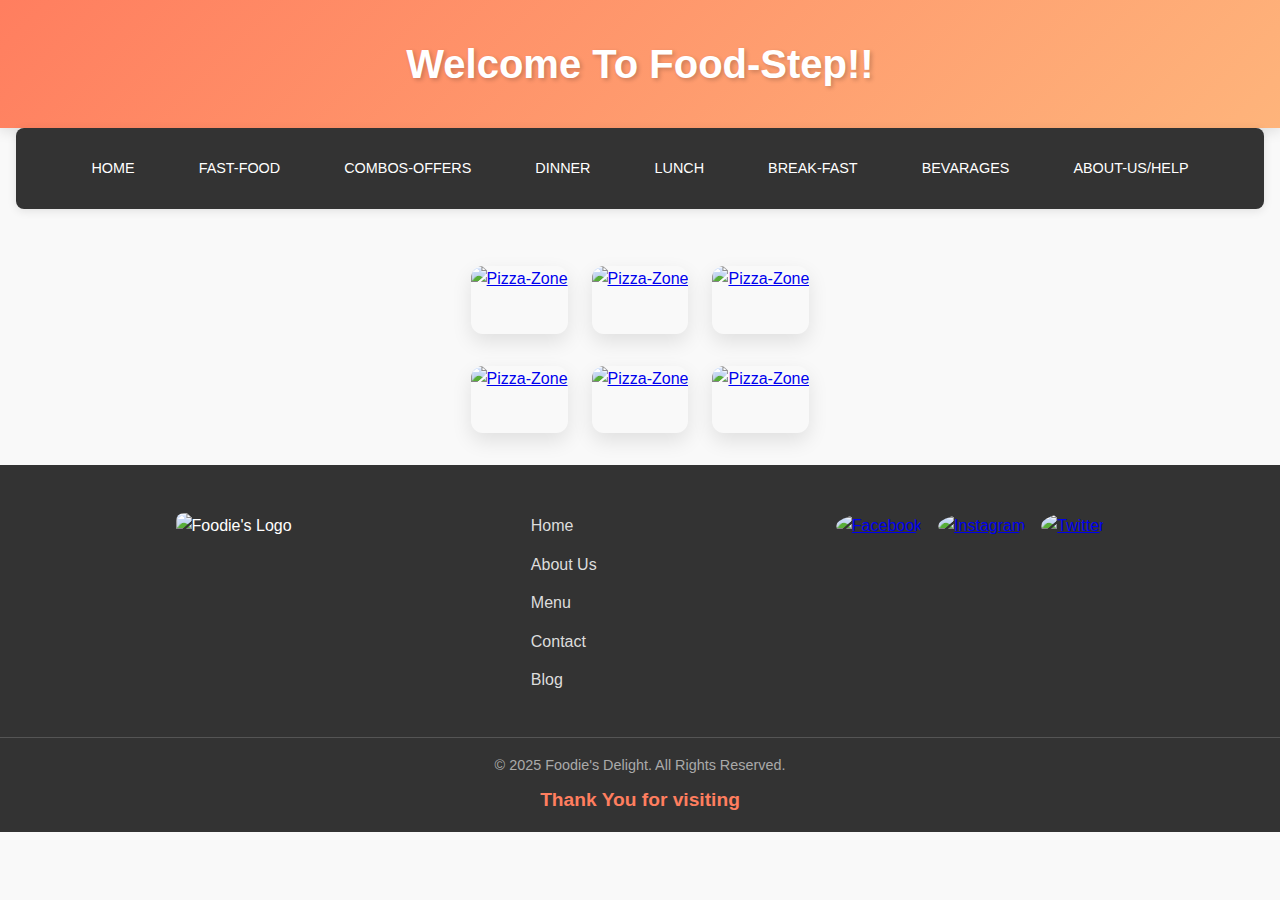
==== index.html @ e341ba83 "Add files via upload" ====
<!DOCTYPE html>
<html lang="en">
<head>
    <meta charset="UTF-8">
    <meta name="viewport" content="width=device-width, initial-scale=1.0">
    <title>Document</title>
    <link rel="stylesheet" href="style.css">
</head>
<body>
    <header>
       <h1>Welcome To Food-Step!!</h1>
    </header>
    <main>
      <div class="navbar">
         <a href="/index.html">Home</a>
         <a href="/Fast-Food.html">Fast-Food</a>
         <a href="/combo.html">Combos-offers</a>
         <a href="/Dinner.html">Dinner</a>
         <a href="/Lunch.html">Lunch</a>
         <a href="/BREAKFAST.HTML">Break-Fast</a>
         <a href="/bevrages.html">Bevarages</a>
         <a href="/abouthelp.html">About-Us/Help</a>
         
     </div>
     <br>
   <div class="ff">
     <a href="/Fast-Food.html" >
         <img src="https://th.bing.com/th/id/OIP.XaahhFOUOtTyQRkcRTEocwHaEK?w=318&h=180&c=7&r=0&o=5&dpr=1.3&pid=1.7"
         alt="Pizza-Zone"
         height="300px"
         width="430px"
         />
         
     </a>
     <a href="/combo.html" >
      <img src="https://th.bing.com/th/id/OIP.gJLRwQj8HELSTdfYGSNF1AHaE7?w=278&h=185&c=7&r=0&o=5&dpr=1.3&pid=1.7"
      alt="Pizza-Zone"
      height="300px"
      width="430px"
      />
  </a>
  <a href="/Dinner.html" >
   <img src="https://th.bing.com/th/id/OIP.GCMmDrdoeh0NmOCL3GUODgHaE8?w=287&h=192&c=7&r=0&o=5&dpr=1.3&pid=1.7"
   alt="Pizza-Zone"
   height="300px"
   width="430px"
   />
</a>


</div>  
<div class="ff">
    <a href="/Lunch.html" >
        <img src="https://th.bing.com/th/id/OIP.ydYm__NBxyKRmDQbwQgztAHaEc?w=265&h=180&c=7&r=0&o=5&dpr=1.3&pid=1.7"
        alt="Pizza-Zone"
        height="300px"
        width="430px"
        />
        
    </a>
    <a href="/BREAKFAST.HTML" >
     <img src="https://th.bing.com/th/id/OIP.oWl0OrcpLYz-nYCc57hZJgHaEK?w=331&h=186&c=7&r=0&o=5&dpr=1.3&pid=1.7"
     alt="Pizza-Zone"
     height="300px"
     width="430px"
     />
 </a>
 <a href="/beverages.html" >
  <img src="https://th.bing.com/th/id/OIP.2nxRLGfXQ35V0TvtGiaf2QHaDw?w=332&h=177&c=7&r=0&o=5&dpr=1.3&pid=1.7"
  alt="Pizza-Zone"
  height="300px"
  width="430px"
  />
</a>


</div>  
    </main>
    <footer class="footer">
        <div class="footer-content">
            <div class="footer-logo">
                <img src="https://th.bing.com/th/id/OIP.KsrV04eQpfSZTg_L-HzpmgHaE8?w=232&h=180&c=7&r=0&o=5&dpr=1.3&pid=1.7" alt="Foodie's Logo" />
            </div>
            <div class="footer-links">
                <ul>
                    <li><a href="#home">Home</a></li>
                    <li><a href="#about">About Us</a></li>
                    <li><a href="#menu">Menu</a></li>
                    <li><a href="#contact">Contact</a></li>
                    <li><a href="#blog">Blog</a></li>
                </ul>
            </div>
            <div class="footer-social">
                <a href="#" target="_blank"><img src="https://th.bing.com/th/id/OIP.i0iz1VjijKJLVqdiibW7LAHaHa?w=172&h=180&c=7&r=0&o=5&dpr=1.3&pid=1.7" alt="Facebook" /></a>
                <a href="#" target="_blank"><img src="https://th.bing.com/th/id/OIP.8DnCrbL1lmWDH4VRKQqtegHaHa?w=161&h=180&c=7&r=0&o=5&dpr=1.3&pid=1.7" alt="Instagram" /></a>
                <a href="#" target="_blank"><img src="https://th.bing.com/th/id/OIP.Sbs-M2-y31gNoj9n-IIeowHaHa?w=199&h=200&c=7&r=0&o=5&dpr=1.3&pid=1.7" alt="Twitter" /></a>
            </div>
        </div>
        <div class="footer-bottom">
            <p>&copy; 2025 Foodie's Delight. All Rights Reserved.</p>
            <h2>Thank You for visiting</h2>
        </div>
    </footer>
    
   </body>
</html>
---- style.css ----
/* Global Styles */
* {
    margin: 0;
    padding: 0;
    box-sizing: border-box;
    font-family: 'Poppins', sans-serif;
}

body {
    background-color: #f9f9f9;
    color: #333;
    line-height: 1.6;
}

header {
    background: linear-gradient(135deg, #ff7e5f, #feb47b);
    color: white;
    text-align: center;
    padding: 2rem 0;
    box-shadow: 0 4px 12px rgba(0, 0, 0, 0.1);
}

header h1 {
    font-size: 2.5rem;
    text-shadow: 2px 2px 4px rgba(0, 0, 0, 0.2);
    animation: fadeIn 1s ease-in;
}

@keyframes fadeIn {
    from { opacity: 0; transform: translateY(-20px); }
    to { opacity: 1; transform: translateY(0); }
}

/* Navigation */
.navbar {
    display: flex;
    justify-content: center;
    background-color: #333;
    padding: 1rem;
    flex-wrap: wrap;
    border-radius: 8px;
    margin: 0 1rem;
    box-shadow: 0 2px 10px rgba(0, 0, 0, 0.1);
}

.navbar a {
    color: white;
    text-decoration: none;
    padding: 0.8rem 1.5rem;
    margin: 0 0.5rem;
    border-radius: 4px;
    transition: all 0.3s ease;
    font-weight: 500;
    text-transform: uppercase;
    font-size: 0.9rem;
}

.navbar a:hover {
    background-color: #ff7e5f;
    transform: translateY(-2px);
}

/* Food Categories */
.ff {
    display: flex;
    justify-content: center;
    flex-wrap: wrap;
    margin: 2rem 0;
    gap: 1.5rem;
}

.ff a {
    position: relative;
    overflow: hidden;
    border-radius: 12px;
    box-shadow: 0 8px 20px rgba(0, 0, 0, 0.1);
    transition: all 0.3s ease;
}

.ff a:hover {
    transform: translateY(-10px);
    box-shadow: 0 12px 25px rgba(0, 0, 0, 0.15);
}

.ff img {
    width: 100%;
    height: auto;
    display: block;
    transition: transform 0.5s ease;
}

.ff a:hover img {
    transform: scale(1.05);
}

.ff a::after {
    content: attr(alt);
    position: absolute;
    bottom: 0;
    left: 0;
    right: 0;
    background: rgba(0, 0, 0, 0.7);
    color: white;
    padding: 1rem;
    text-align: center;
    font-size: 1.2rem;
    font-weight: bold;
    transform: translateY(100%);
    transition: transform 0.3s ease;
}

.ff a:hover::after {
    transform: translateY(0);
}

/* Footer */
.footer {
    background: #333;
    color: white;
    padding: 3rem 0 1rem;
    margin-top: 2rem;
}

.footer-content {
    display: flex;
    justify-content: space-around;
    flex-wrap: wrap;
    max-width: 1200px;
    margin: 0 auto;
    padding: 0 1rem;
}

.footer-logo img {
    width: 150px;
    border-radius: 8px;
    margin-bottom: 1rem;
}

.footer-links ul {
    list-style: none;
}

.footer-links li {
    margin-bottom: 0.8rem;
}

.footer-links a {
    color: #ddd;
    text-decoration: none;
    transition: color 0.3s ease;
}

.footer-links a:hover {
    color: #ff7e5f;
}

.footer-social {
    display: flex;
    gap: 1rem;
}

.footer-social img {
    width: 40px;
    height: 40px;
    border-radius: 50%;
    transition: transform 0.3s ease;
}

.footer-social img:hover {
    transform: scale(1.1);
}

.footer-bottom {
    text-align: center;
    margin-top: 2rem;
    padding-top: 1rem;
    border-top: 1px solid #555;
}

.footer-bottom p {
    margin-bottom: 0.5rem;
    font-size: 0.9rem;
    color: #aaa;
}

.footer-bottom h2 {
    font-size: 1.2rem;
    color: #ff7e5f;
}

/* Responsive Design */
@media (max-width: 768px) {
    .navbar {
        flex-direction: column;
        align-items: center;
    }
    
    .navbar a {
        margin: 0.3rem 0;
        width: 80%;
        text-align: center;
    }
    
    .ff {
        flex-direction: column;
        align-items: center;
    }
    
    .ff a {
        width: 90%;
        margin-bottom: 1.5rem;
    }
    
    .footer-content {
        flex-direction: column;
        align-items: center;
        text-align: center;
    }
    
    .footer-links {
        margin: 1.5rem 0;
    }
}
/* Food Container Styles */
.food-container, .combo-container {
    display: grid;
    grid-template-columns: repeat(auto-fill, minmax(300px, 1fr));
    gap: 2rem;
    padding: 2rem;
    max-width: 1200px;
    margin: 0 auto;
}

.food-card, .combo-card {
    background: white;
    border-radius: 12px;
    overflow: hidden;
    box-shadow: 0 5px 15px rgba(0, 0, 0, 0.1);
    transition: transform 0.3s ease, box-shadow 0.3s ease;
    position: relative;
}

.food-card:hover, .combo-card:hover {
    transform: translateY(-10px);
    box-shadow: 0 15px 30px rgba(0, 0, 0, 0.15);
}

.food-card img, .combo-card img {
    width: 100%;
    height: 200px;
    object-fit: cover;
}

.food-card h3, .combo-card h3 {
    padding: 1rem 1rem 0.5rem;
    font-size: 1.3rem;
    color: #333;
}

.food-card p, .combo-card p {
    padding: 0 1rem;
    color: #666;
    font-size: 0.9rem;
    margin-bottom: 1rem;
}

.price {
    padding: 0 1rem;
    font-weight: bold;
    font-size: 1.2rem;
    color: #ff7e5f;
    margin-bottom: 1rem;
}

.combo-card .price {
    display: flex;
    gap: 1rem;
    align-items: center;
}

.original-price {
    text-decoration: line-through;
    color: #999;
    font-size: 1rem;
}

.discounted-price {
    color: #ff7e5f;
    font-size: 1.3rem;
}

.order-btn {
    display: block;
    width: calc(100% - 2rem);
    margin: 1rem;
    padding: 0.8rem;
    background: #ff7e5f;
    color: white;
    border: none;
    border-radius: 6px;
    font-weight: bold;
    cursor: pointer;
    transition: background 0.3s ease;
}

.order-btn:hover {
    background: #feb47b;
}

.combo-badge {
    position: absolute;
    top: 10px;
    right: 10px;
    background: #ff4757;
    color: white;
    padding: 0.3rem 0.8rem;
    border-radius: 20px;
    font-weight: bold;
    font-size: 0.8rem;
    z-index: 1;
}

/* Header paragraph */
header p {
    font-size: 1.2rem;
    margin-top: 0.5rem;
    opacity: 0.9;
    animation: fadeIn 1s ease-in 0.2s both;
}

/* Active nav link */
.navbar a.active {
    background-color: #ff7e5f;
    font-weight: bold;
}
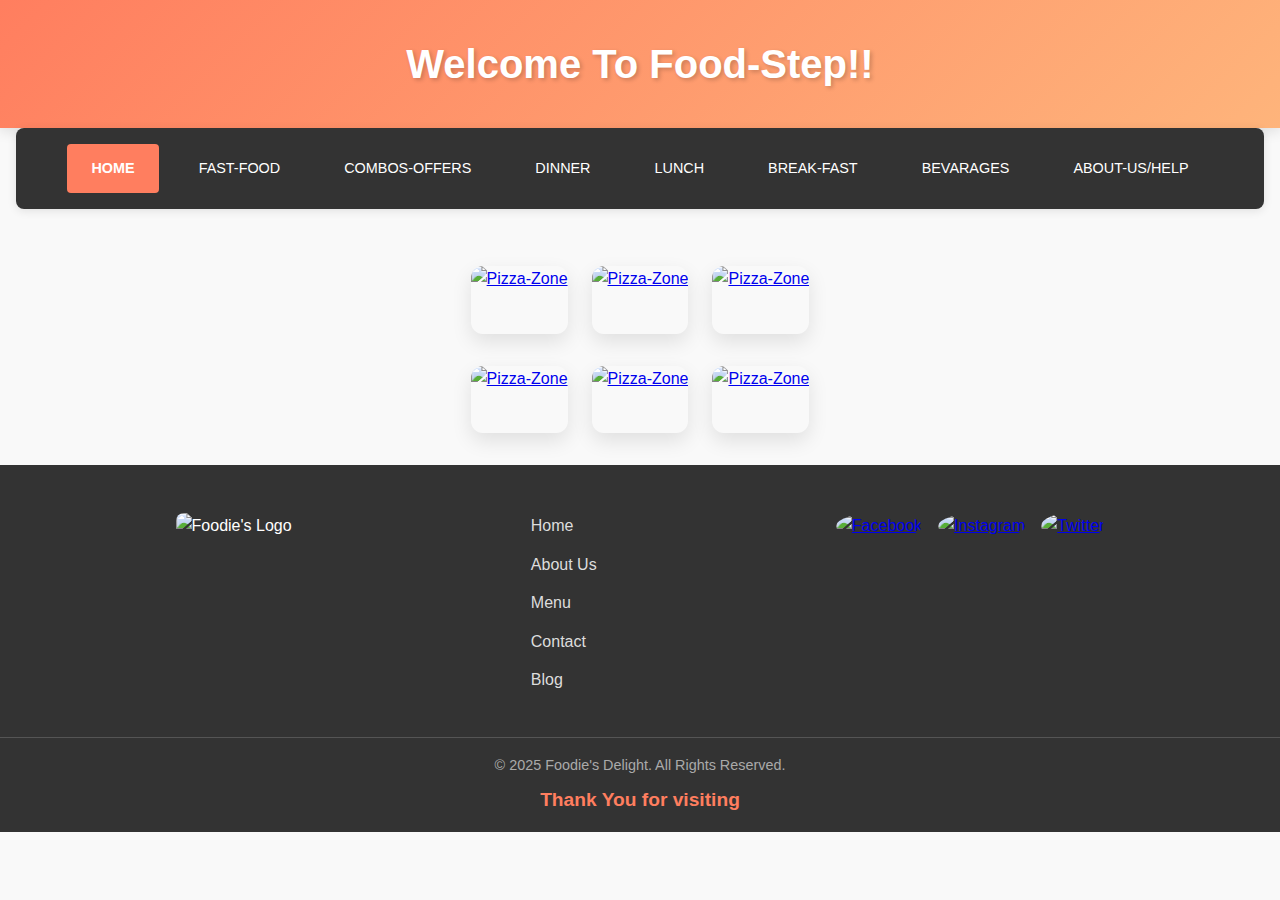
==== commit 44f7c508: "Update index.html" ====
--- a/index.html
+++ b/index.html
@@ -12,14 +12,14 @@
     </header>
     <main>
       <div class="navbar">
-         <a href="/index.html">Home</a>
-         <a href="/Fast-Food.html">Fast-Food</a>
-         <a href="/combo.html">Combos-offers</a>
-         <a href="/Dinner.html">Dinner</a>
-         <a href="/Lunch.html">Lunch</a>
-         <a href="/BREAKFAST.HTML">Break-Fast</a>
-         <a href="/bevrages.html">Bevarages</a>
-         <a href="/abouthelp.html">About-Us/Help</a>
+         <a href="index.html"  class="active">Home</a>
+         <a href="Fast-Food.html">Fast-Food</a>
+         <a href="combo.html">Combos-offers</a>
+         <a href="Dinner.html">Dinner</a>
+         <a href="Lunch.html">Lunch</a>
+         <a href="BREAKFAST.HTML">Break-Fast</a>
+         <a href="bevrages.html">Bevarages</a>
+         <a href="abouthelp.html">About-Us/Help</a>
          
      </div>
      <br>
@@ -103,4 +103,4 @@
     </footer>
     
    </body>
-</html>+</html>
